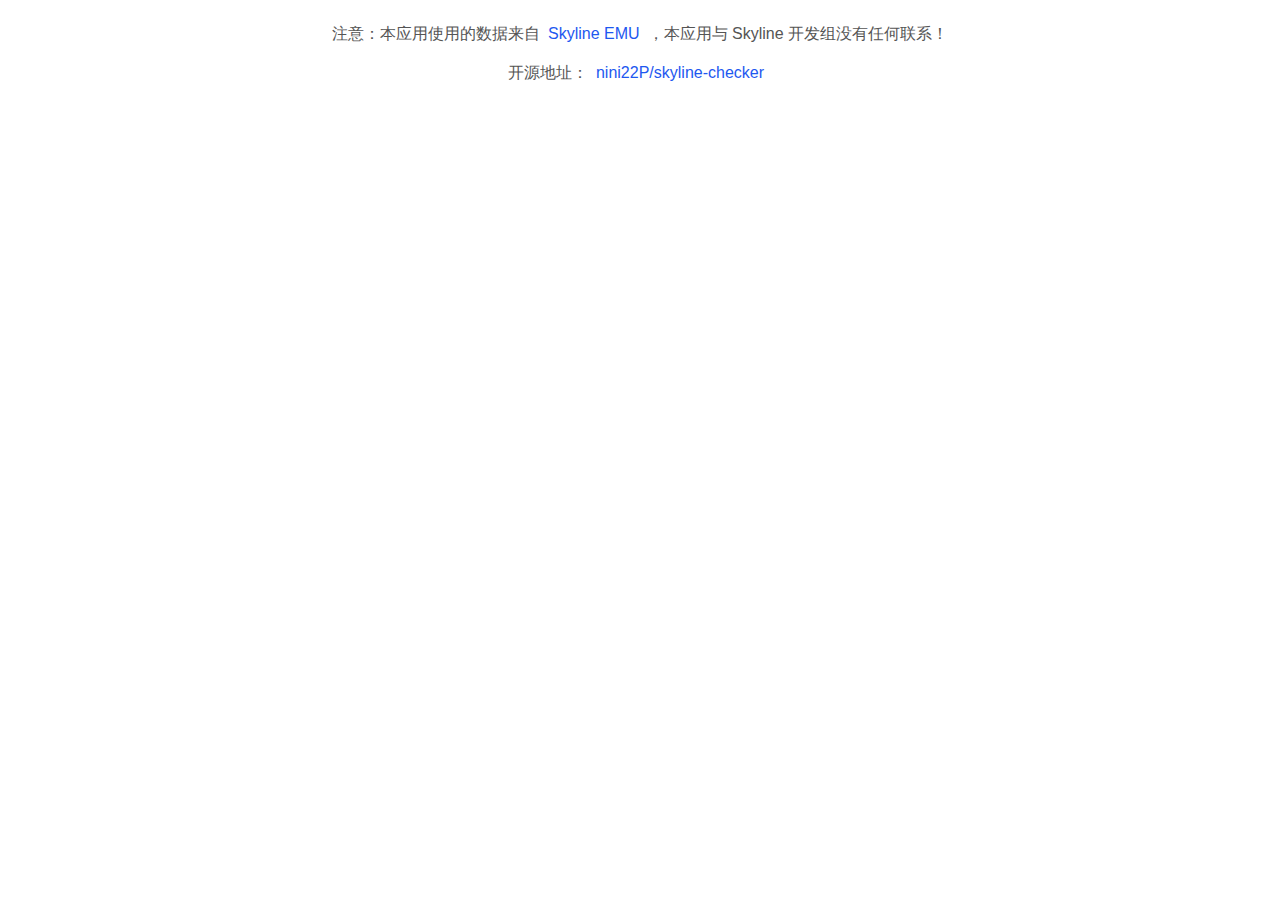
==== app/src/main/assets/index.html @ ad55f27c "V1.0" ====
<!DOCTYPE html>
<html lang="en">
  <head>
    <meta charset="UTF-8" />
    <meta http-equiv="X-UA-Compatible" content="IE=edge" />
    <meta name="viewport" content="width=device-width, initial-scale=1.0" />
    <title>Skyline Checker</title>
    <link rel="stylesheet" href="style.css" />
  </head>
  <body>
    <div id="skylines"></div>
    <footer>
      <div>
        注意：本应用使用的数据来自<a href="https://skyline-emu.one"
          >Skyline EMU</a
        >，本应用与 Skyline 开发组没有任何联系！
      </div>
      <br />
      <div>
        开源地址：<a href="https://github.com/nini22P/skyline-checker"
          >nini22P/skyline-checker</a
        >
      </div>
    </footer>
    <template id="temp">
      <div class="skyline">
        <span class="createdAt"></span>
        <div class="left">
          <span class="number"></span>
          <span class="branch"></span>
        </div>
        <div class="right">
          <a class="download" href="">下载</a>
          <a class="commit" href="">GitHub</a>
        </div>
        <span class="message"></span>
      </div>
    </template>
  </body>
  <script src="script.js"></script>
</html>
---- app/src/main/assets/style.css ----
html,
body {
    margin: 0;
    padding: 0;

    font-family: Helvetica, "Trebuchet MS", Verdana, sans-serif;
}

.skyline {
    display: flex;
    flex-wrap: wrap;
    flex-direction: row;
    justify-content: space-between;
    padding: 1rem;
    margin: 1rem;
    background-color: #f9f9f9;
    border-radius: 0.5rem;
    border: solid 2px rgba(233, 233, 233, 0.5);
}

.left,
.right {
    display: flex;
    flex-direction: column;
    justify-content: space-around;
    margin: 0.5rem;
}

.right {
    align-items: center;
}

footer {
    margin: 1rem;
    text-align: center;
    color: #555;
}

.number {
    font-weight: bold;
    font-size: 1.4rem;
    line-height: 2rem;
}

.branch {
    line-height: 2rem;
}

.message {
    width: 100%;
    line-height: 1.5rem;
    background-color: #fff;
    color: #666;
    padding: 0.5rem;
    border: solid 1px #ddd;
    border-radius: 0.5rem;
    word-wrap: break-word;
    word-break: normal;
}

.createdAt {
    color: #555;
    width: 100%;
    line-height: 2rem;
    margin-left: 0.5rem;
}

a {
    text-decoration: none;
    color: #1E58F0;
    padding: 0 0.5rem;
    border-radius: 0.5rem;
}

footer {
    padding: 0.5rem;
}
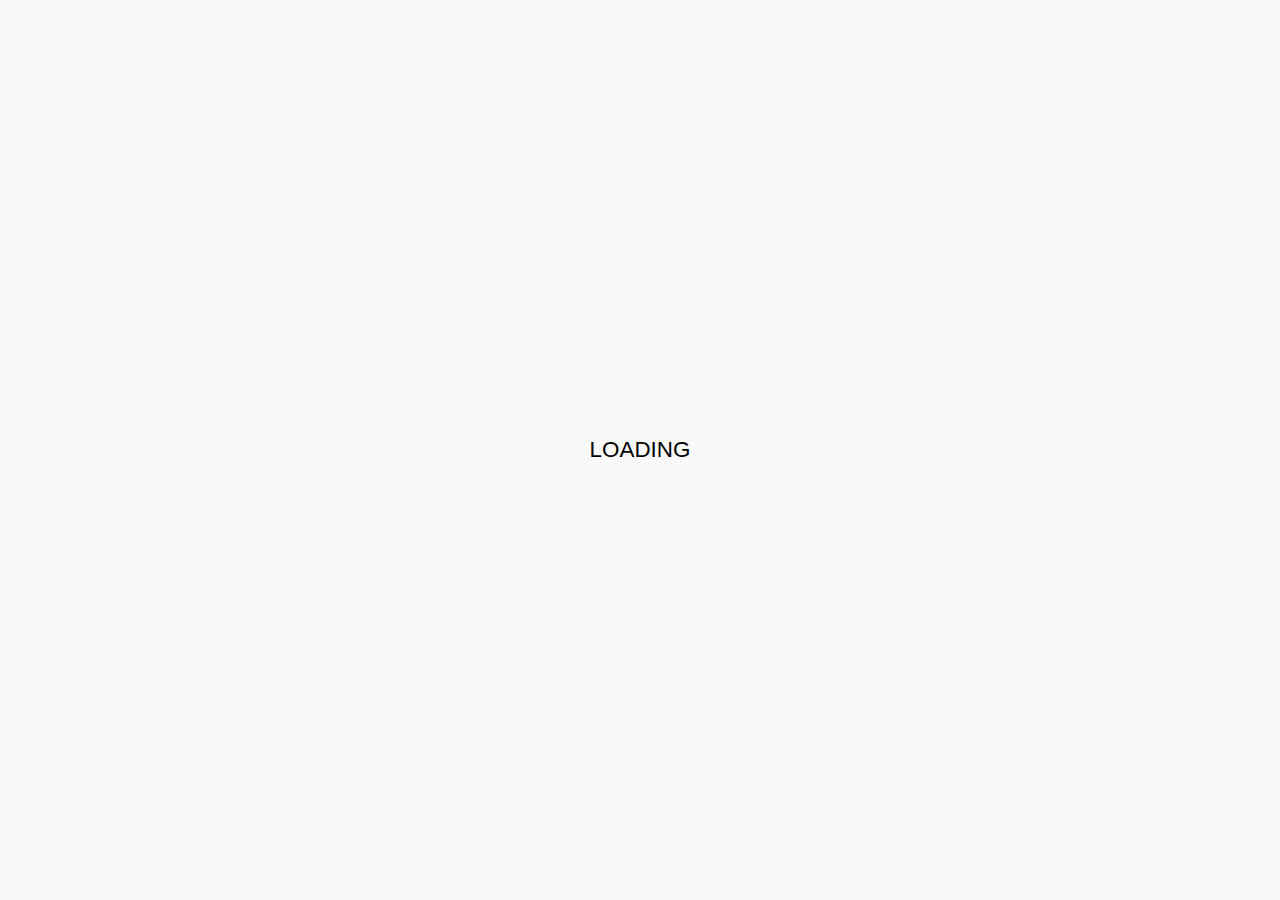
==== commit d3de0879: "Multi-language support" ====
--- a/app/src/main/assets/index.html
+++ b/app/src/main/assets/index.html
@@ -8,16 +8,13 @@
     <link rel="stylesheet" href="style.css" />
   </head>
   <body>
+    <div id="loading">LOADING</div>
     <div id="skylines"></div>
     <footer>
-      <div>
-        注意：本应用使用的数据来自<a href="https://skyline-emu.one"
-          >Skyline EMU</a
-        >，本应用与 Skyline 开发组没有任何联系！
-      </div>
+      <div id="note"></div>
       <br />
       <div>
-        开源地址：<a href="https://github.com/nini22P/skyline-checker"
+        GitHub:<a href="https://github.com/nini22P/skyline-checker"
           >nini22P/skyline-checker</a
         >
       </div>
@@ -30,7 +27,7 @@
           <span class="branch"></span>
         </div>
         <div class="right">
-          <a class="download" href="">下载</a>
+          <a class="download" href="">Download</a>
           <a class="commit" href="">GitHub</a>
         </div>
         <span class="message"></span>
--- a/app/src/main/assets/style.css
+++ b/app/src/main/assets/style.css
@@ -2,8 +2,22 @@
 body {
     margin: 0;
     padding: 0;
+    font-family: Helvetica, "Trebuchet MS", Verdana, sans-serif;
+}
 
-    font-family: Helvetica, "Trebuchet MS", Verdana, sans-serif;
+#loading {
+    width: 100%;
+    height: 100vh;
+    position: absolute;
+    top: 0;
+    background-color: #f9f9f9;
+    z-index: 999;
+    text-align: center;
+    display: flex;
+    flex-wrap: wrap;
+    justify-content: center;
+    align-items: center;
+    font-size: 1.4rem;
 }
 
 .skyline {
@@ -15,7 +29,7 @@
     margin: 1rem;
     background-color: #f9f9f9;
     border-radius: 0.5rem;
-    border: solid 2px rgba(233, 233, 233, 0.5);
+    border: solid 1px #ddd;
 }
 
 .left,
@@ -28,6 +42,8 @@
 
 .right {
     align-items: center;
+    line-height: 2rem;
+    padding-top: 1rem;
 }
 
 footer {
@@ -38,12 +54,12 @@
 
 .number {
     font-weight: bold;
-    font-size: 1.4rem;
-    line-height: 2rem;
+    font-size: 2rem;
+
 }
 
 .branch {
-    line-height: 2rem;
+    font-size: 1.2rem;
 }
 
 .message {
